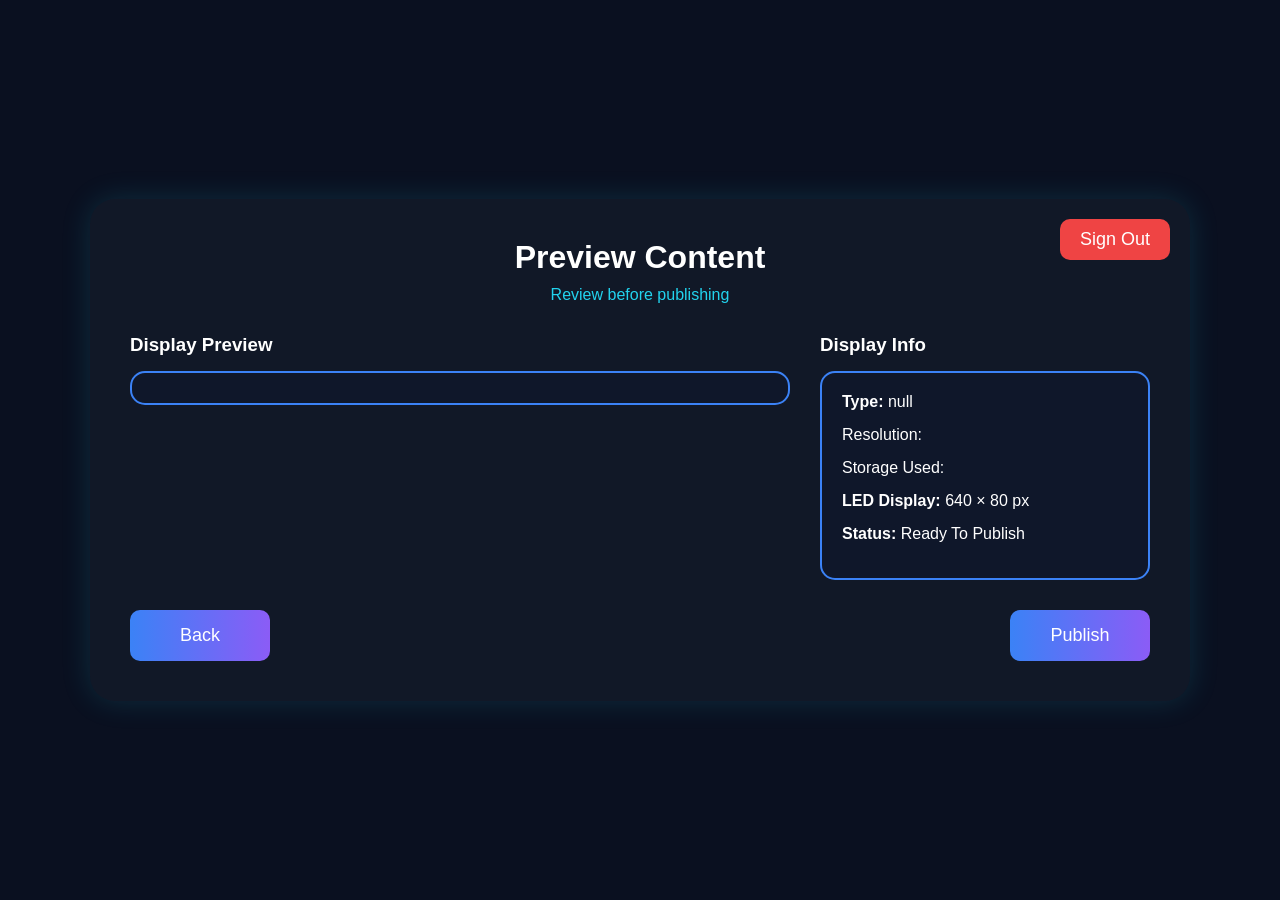
==== preview.html @ b10f5670 "Add files via upload" ====
<!DOCTYPE html>
<html lang="en">

<head>
    <meta charset="UTF-8">
    <meta name="viewport"
          content="width=device-width, initial-scale=1.0">

    <title>Preview Content</title>

    <link rel="stylesheet" href="style.css">
</head>

<body>

    <div class="login-box">
         <button
    class="logout-btn"
    onclick="logout()">
    Sign Out
</button>
        <h1>Preview Content</h1>

        <p class="subtitle">
            Review before publishing
        </p>

        <div class="preview-page">

            <!-- LEFT SIDE -->

            <div class="preview-left">

                <h3>Display Preview</h3>

                <div
                   class="preview-image-box"
                   id="previewContainer">

                </div>

            </div>

            <!-- RIGHT SIDE -->

            <div class="preview-right">

                <h3>Display Info</h3>

                <div class="info-card">

                    <p id="typeInfo"></p>

                    <p id="resolutionInfo">
                        Resolution:
                    </p>

                    <p id="storageInfo">
                        Storage Used:
                    </p>
                    <p id="sizeInfo"></p>

                    <p id="colorInfo"></p>
                    <p>
                        <strong>LED Display:</strong>
                        640 × 80 px
                    </p>

                    <p>
                        <strong>Status:</strong>
                        Ready To Publish
                    </p>

                </div>

            </div>

        </div>

        <div class="navigation">

            <button onclick="goBack()">
              Back
            </button>

            <button
                onclick="window.location.href='publish.html'">
                Publish
            </button>

        </div>

    </div>
<script>

const type =
localStorage.getItem("contentType");

const container =
document.getElementById(
    "previewContainer"
);

document.getElementById(
    "typeInfo"
).innerHTML =
"<strong>Type:</strong> " +
type;


/* IMAGE */

if(type === "image"){

    let imageData =
    localStorage.getItem(
        "uploadedImage"
    );

    container.innerHTML =
    `<img
        src="${imageData}"
        class="final-preview-image"
    >`;

    document.getElementById(
        "sizeInfo"
    ).style.display = "none";

    document.getElementById(
        "colorInfo"
    ).style.display = "none";

}
if(type === "video"){

    let videoData =
    localStorage.getItem(
        "uploadedVideo"
    );

    container.innerHTML =
    `<video
    src="${videoData}"
    controls
    autoplay
    muted
    style="
    width:100%;
    border-radius:10px;
    ">
</video>`;

    document.getElementById(
        "sizeInfo"
    ).style.display = "none";

    document.getElementById(
        "colorInfo"
    ).style.display = "none";

}

if(type === "gif"){

    let gifData =
    localStorage.getItem(
        "uploadedImage"
    );

    container.innerHTML =
    `<img
        src="${gifData}"
        class="final-preview-image"
    >`;

    document.getElementById(
        "sizeInfo"
    ).style.display = "none";

    document.getElementById(
        "colorInfo"
    ).style.display = "none";

}



/* TEXT */

if(type === "text"){

    let text =
    localStorage.getItem(
        "displayText"
    );

    let scale =
    localStorage.getItem(
        "textScale"
    );

    let textColor =
    localStorage.getItem(
        "textColor"
    );

    let bgColor =
    localStorage.getItem(
        "bgColor"
    );

    container.innerHTML =
    `<div class="preview-box"
        style="
        color:${textColor};
        background:${bgColor};
        ">
        ${text}
    </div>`;

    document.getElementById(
        "resolutionInfo"
    ).style.display = "none";

    document.getElementById(
        "storageInfo"
    ).style.display = "none";

    document.getElementById(
        "sizeInfo"
    ).innerHTML =
    "<strong>Text Size:</strong> "
    + scale + "x";

    document.getElementById(
        "colorInfo"
    ).innerHTML =
    "<strong>Text Colour:</strong> "
    + textColor +
    "<br><strong>Background:</strong> "
    + bgColor;
}


/* IMAGE INFO */

let width =
localStorage.getItem(
    "imageWidth"
);

let height =
localStorage.getItem(
    "imageHeight"
);

if(width && height){

    document.getElementById(
        "resolutionInfo"
    ).innerHTML =
    "<strong>Original Resolution:</strong> "
    + width +
    " × " +
    height;

}

let storage =
localStorage.getItem(
    "storageUsed"
);

if(storage){

    document.getElementById(
        "storageInfo"
    ).innerHTML =
    "<strong>Storage Used:</strong> "
    + storage +
    " MB";

}
function goBack(){

    let type =
    localStorage.getItem(
        "contentType"
    );

    if(type==="image"){

        window.location.href =
        "upload-image.html";
    }

    else if(type==="gif"){

        window.location.href =
        "upload-gif.html";
    }

    else if(type==="video"){

        window.location.href =
        "upload-video.html";
    }

    else if(type==="text"){

        window.location.href =
        "text-colour.html";
    }
}
</script>
<script src="script.js"></script>
</body>

</html>
---- style.css ----
*{
    margin:0;
    padding:0;
    box-sizing:border-box;
}

body{
    background:#0a1020;
    display:flex;
    justify-content:center;
    align-items:center;
    min-height:100vh;
    font-family:Arial,sans-serif;
    padding:20px;
}
.login-box{
    width:100%;
    max-width:1100px;
    background:#111827;
    padding:40px;
    border-radius:25px;
    box-shadow:0 0 30px rgba(34,211,238,0.15);
}


.icon{
    text-align:center;
    font-size:70px;
    margin-bottom:15px;
}

h1{
    color:white;
    text-align:center;
    margin-bottom:10px;
}

.subtitle{
    color:#22d3ee;
    text-align:center;
    margin-bottom:25px;
    font-size:16px;
}

.oauth-btn{
    width:350px;
    margin:12px auto;
    padding:15px 20px;
    background:white;
    color:black;
    border:none;
    border-radius:12px;
    display:flex;
    align-items:center;
    gap:15px;
    cursor:pointer;
    font-size:18px;
    font-weight:500;
}

.oauth-btn img{
    width:24px;
    height:24px;
}

.oauth-btn:hover{
    transform:scale(1.02);
}

.divider{
    color:white;
    margin:20px 0;
    font-size:18px;
}

.guest-btn{
    width:220px;
    padding:15px;
    background:linear-gradient(
        90deg,
        #3b82f6,
        #8b5cf6
    );
    color:white;
    border:none;
    border-radius:12px;
    cursor:pointer;
    font-size:18px;
}

button{
    padding:15px;
    background:linear-gradient(
        90deg,
        #3b82f6,
        #8b5cf6
    );
    color:white;
    border:none;
    border-radius:10px;
    cursor:pointer;
    font-size:18px;
}
button:disabled{
    opacity:0.5;
    cursor:not-allowed;
}
button:hover{
    opacity:0.9;
}

#message{
    color:red;
    margin-top:15px;
    text-align:center;
}

/* ======================
   UPLOAD PAGE
====================== */
.card-container{
    display:flex;
    justify-content:center;
    align-items:center;
    gap:30px;
    flex-wrap:wrap;
    margin:30px 0;
}
.upload-card{
    width:220px;
    height:180px;
    background:#0f172a;
    border:2px solid #3b82f6;
    border-radius:20px;
    padding:25px;
    text-align:center;
    color:white;
    cursor:pointer;
    transition:0.3s;
}

.upload-card:hover{
    transform:translateY(-5px);
    box-shadow:0 0 20px rgba(59,130,246,0.4);
}



.upload-card:hover{
    transform:translateY(-5px);
}

.emoji{
    font-size:45px;
    margin-bottom:12px;
}

.upload-card h3{
    color:white;
    margin-bottom:10px;
}

.upload-card p{
    color:#94a3b8;
}

.format-title{
    color:white;
    text-align:center;
    margin-bottom:20px;
}

.formats{
    display:flex;
    justify-content:center;
    gap:20px;
    margin:20px 0 30px;
}

.formats span{
    background:#1e293b;
    color:white;
    padding:12px 24px;
    border-radius:12px;
}

.drag-area{
    width:100%;
    max-width:700px;
    margin:30px auto;
    border:2px dashed #3b82f6;
    border-radius:20px;
    padding:40px;
    text-align:center;
    color:white;
}

.drag-area p{
    margin-bottom:15px;
}

.file-info{
    color:#94a3b8;
    margin-top:15px;
}

.navigation{
    display:flex;
    justify-content:space-between;
    margin-top:30px;
}

.navigation button{
    width:140px;
}

#fileName{
    color:#22d3ee;
    margin-top:15px;
    font-size:18px;
    font-weight:bold;
}

#previewImage{
    display:none;
    margin:20px auto;
    width:300px;
    height:220px;
    object-fit:contain;
    background:#0f172a;
    border-radius:12px;
    border:2px solid #3b82f6;
}

/* ======================
   TEXT COLOUR PAGE
====================== */

.text-page{
    display:flex;
    gap:40px;
    margin-top:30px;
}

.left-panel{
    flex:1;
}

.right-panel{
    flex:1;
}

.right-panel h3{
    color:white;
    margin-bottom:15px;
}

.left-panel label{
    display:block;
    color:white;
    margin-bottom:10px;
    margin-top:15px;
}

.small-input{
    width:120px;
}

.colour-row{
    display:flex;
    gap:12px;
    margin-bottom:20px;
}

.colour{
    width:45px;
    height:45px;
    border-radius:8px;
    cursor:pointer;
    border:3px solid white;
}

.red{
    background:red;
}

.orange{
    background:orange;
}

.yellow{
    background:yellow;
}

.green{
    background:limegreen;
}

.blue{
    background:dodgerblue;
}

.purple{
    background:purple;
}

.white{
    background:white;
}

.black{
    background:black;
}

.preview-box{
    background:black;
    color:red;
    height:300px;
    border-radius:12px;
    display:flex;
    justify-content:center;
    align-items:center;
    text-align:center;
    font-size:32px;
    font-weight:bold;
    padding:20px;
}

/* ======================
   PREVIEW PAGE
====================== */

.preview-page{
    display:flex;
    gap:30px;
    margin-top:30px;
}

.preview-left{
    flex:2;
}

.preview-right{
    flex:1;
}

.preview-left h3,
.preview-right h3{
    color:white;
    margin-bottom:15px;
}

.preview-image-box{
    background:#0f172a;
    border:2px solid #3b82f6;
    border-radius:15px;
    padding:15px;
}

.final-preview-image{
    width:100%;
    border-radius:10px;
}

.info-card{
    background:#0f172a;
    border:2px solid #3b82f6;
    border-radius:15px;
    padding:20px;
}

.info-card p{
    color:white;
    margin-bottom:15px;
}
.storage-box{
    background:#0f172a;
    border:2px solid #3b82f6;
    border-radius:15px;
    padding:15px;
    margin:0 auto 20px;
    max-width:700px;
}

.storage-box h3{
    color:white;
    margin-bottom:10px;
}

.progress-bar{
    width:100%;
    height:20px;
    background:#1e293b;
    border-radius:20px;
    overflow:hidden;
}

#progressFill{
    width:0%;
    height:100%;
    background:#22d3ee;
    transition:0.5s;
}

#storageText{
    color:#22d3ee;
    margin-top:10px;
    text-align:center;
}
.user-email{
    color:#22d3ee;
    font-weight:600;
}
#userInfo{
    color: #9cee22;
    font-size: 18px;
    font-weight: 500;
    text-align: center;
    margin: 15px 0;
}
.login-box{
    position: relative;
}

.logout-btn{
    position: absolute;
    top: 20px;
    right: 20px;

    background: #ef4444;
    color: white;

    border: none;
    border-radius: 10px;

    padding: 10px 20px;
    cursor: pointer;
}
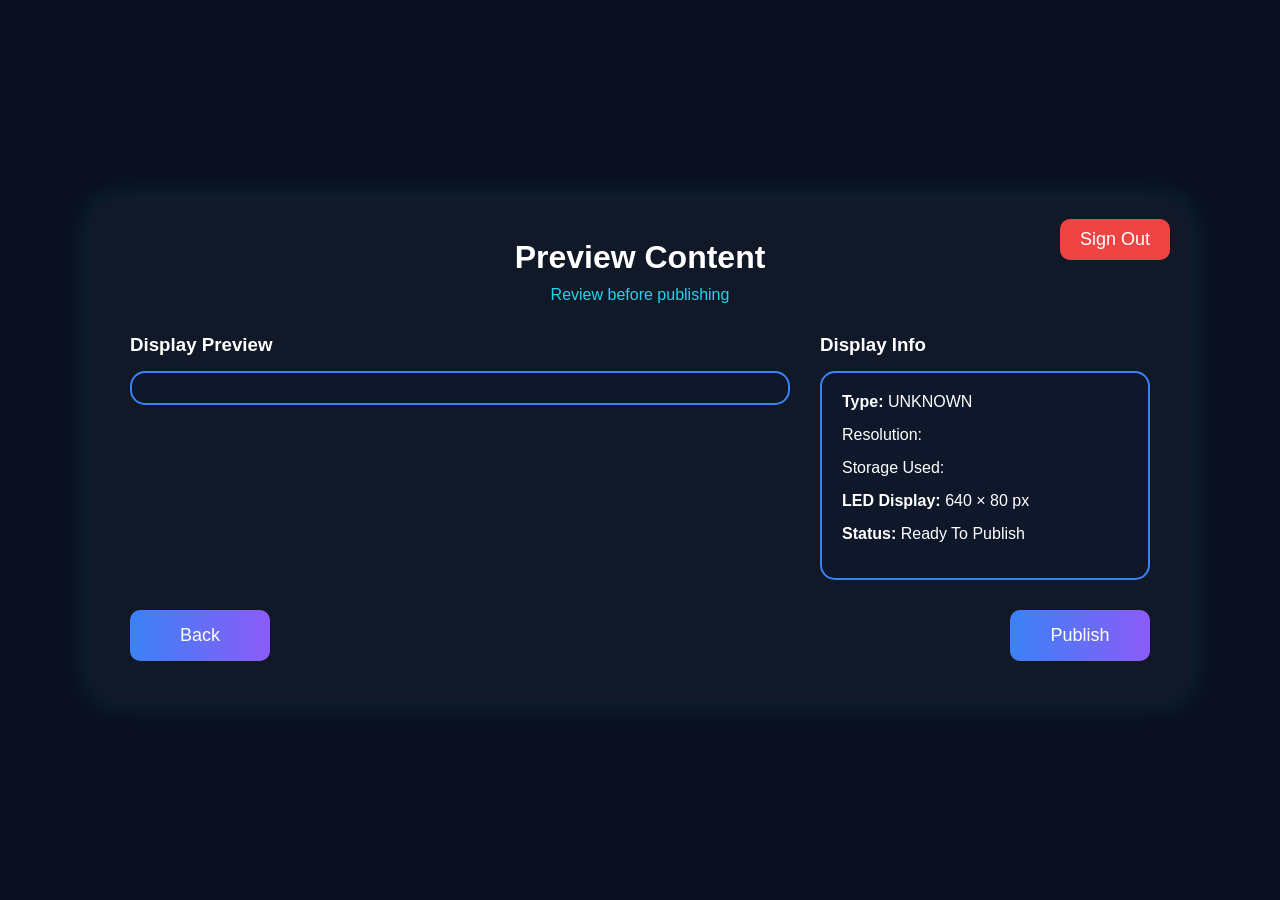
==== commit 1b9e2b66: "Refactor preview.html for improved media handling Updated HTML structure and JavaScript for preview " ====
--- a/preview.html
+++ b/preview.html
@@ -1,320 +1,102 @@
 <!DOCTYPE html>
 <html lang="en">
-
 <head>
     <meta charset="UTF-8">
-    <meta name="viewport"
-          content="width=device-width, initial-scale=1.0">
-
+    <meta name="viewport" content="width=device-width, initial-scale=1.0">
     <title>Preview Content</title>
-
     <link rel="stylesheet" href="style.css">
 </head>
-
 <body>
 
     <div class="login-box">
-         <button
-    class="logout-btn"
-    onclick="logout()">
-    Sign Out
-</button>
+         <button class="logout-btn" onclick="logout()">Sign Out</button>
         <h1>Preview Content</h1>
-
-        <p class="subtitle">
-            Review before publishing
-        </p>
+        <p class="subtitle">Review before publishing</p>
 
         <div class="preview-page">
-
-            <!-- LEFT SIDE -->
-
             <div class="preview-left">
-
                 <h3>Display Preview</h3>
-
-                <div
-                   class="preview-image-box"
-                   id="previewContainer">
-
-                </div>
-
+                <div class="preview-image-box" id="previewContainer"></div>
             </div>
 
-            <!-- RIGHT SIDE -->
-
             <div class="preview-right">
-
                 <h3>Display Info</h3>
-
                 <div class="info-card">
-
                     <p id="typeInfo"></p>
-
-                    <p id="resolutionInfo">
-                        Resolution:
-                    </p>
-
-                    <p id="storageInfo">
-                        Storage Used:
-                    </p>
+                    <p id="resolutionInfo">Resolution:</p>
+                    <p id="storageInfo">Storage Used:</p>
                     <p id="sizeInfo"></p>
-
+                    <p id="scrollInfo"></p>
                     <p id="colorInfo"></p>
-                    <p>
-                        <strong>LED Display:</strong>
-                        640 × 80 px
-                    </p>
-
-                    <p>
-                        <strong>Status:</strong>
-                        Ready To Publish
-                    </p>
-
+                    <p><strong>LED Display:</strong> 640 × 80 px</p>
+                    <p><strong>Status:</strong> Ready To Publish</p>
                 </div>
-
             </div>
-
         </div>
 
         <div class="navigation">
+            <button onclick="goBack()">Back</button>
+            <button onclick="window.location.href='publish.html'">Publish</button>
+        </div>
+    </div>
 
-            <button onclick="goBack()">
-              Back
-            </button>
+<script>
+const type = localStorage.getItem("contentType");
+const container = document.getElementById("previewContainer");
+document.getElementById("typeInfo").innerHTML = "<strong>Type:</strong> " + (type ? type.toUpperCase() : "UNKNOWN");
 
-            <button
-                onclick="window.location.href='publish.html'">
-                Publish
-            </button>
-
-        </div>
-
-    </div>
-<script>
-
-const type =
-localStorage.getItem("contentType");
-
-const container =
-document.getElementById(
-    "previewContainer"
-);
-
-document.getElementById(
-    "typeInfo"
-).innerHTML =
-"<strong>Type:</strong> " +
-type;
-
-
-/* IMAGE */
-
-if(type === "image"){
-
-    let imageData =
-    localStorage.getItem(
-        "uploadedImage"
-    );
-
-    container.innerHTML =
-    `<img
-        src="${imageData}"
-        class="final-preview-image"
-    >`;
-
-    document.getElementById(
-        "sizeInfo"
-    ).style.display = "none";
-
-    document.getElementById(
-        "colorInfo"
-    ).style.display = "none";
-
-}
-if(type === "video"){
-
-    let videoData =
-    localStorage.getItem(
-        "uploadedVideo"
-    );
-
-    container.innerHTML =
-    `<video
-    src="${videoData}"
-    controls
-    autoplay
-    muted
-    style="
-    width:100%;
-    border-radius:10px;
-    ">
-</video>`;
-
-    document.getElementById(
-        "sizeInfo"
-    ).style.display = "none";
-
-    document.getElementById(
-        "colorInfo"
-    ).style.display = "none";
-
+/* MEDIA (IMAGE/VIDEO/GIF) */
+if(type === "image" || type === "gif"){
+    let imageData = localStorage.getItem("uploadedImage");
+    container.innerHTML = `<img src="${imageData}" class="final-preview-image">`;
+    document.getElementById("sizeInfo").innerHTML = "<strong>Scale:</strong> " + (localStorage.getItem("mediaScale") || "100") + "%";
+    document.getElementById("scrollInfo").innerHTML = "<strong>Scroll:</strong> " + (localStorage.getItem("mediaScroll") === "true" ? "ON" : "OFF");
+    document.getElementById("colorInfo").style.display = "none";
 }
 
-if(type === "gif"){
-
-    let gifData =
-    localStorage.getItem(
-        "uploadedImage"
-    );
-
-    container.innerHTML =
-    `<img
-        src="${gifData}"
-        class="final-preview-image"
-    >`;
-
-    document.getElementById(
-        "sizeInfo"
-    ).style.display = "none";
-
-    document.getElementById(
-        "colorInfo"
-    ).style.display = "none";
-
+if(type === "video"){
+    let videoData = localStorage.getItem("uploadedVideo");
+    container.innerHTML = `<video src="${videoData}" controls autoplay muted style="width:100%; border-radius:10px;"></video>`;
+    document.getElementById("sizeInfo").innerHTML = "<strong>Scale:</strong> " + (localStorage.getItem("mediaScale") || "100") + "%";
+    document.getElementById("scrollInfo").innerHTML = "<strong>Scroll:</strong> " + (localStorage.getItem("mediaScroll") === "true" ? "ON" : "OFF");
+    document.getElementById("colorInfo").style.display = "none";
 }
 
-
-
 /* TEXT */
-
 if(type === "text"){
-
-    let text =
-    localStorage.getItem(
-        "displayText"
-    );
-
-    let scale =
-    localStorage.getItem(
-        "textScale"
-    );
-
-    let textColor =
-    localStorage.getItem(
-        "textColor"
-    );
-
-    let bgColor =
-    localStorage.getItem(
-        "bgColor"
-    );
-
-    container.innerHTML =
-    `<div class="preview-box"
-        style="
-        color:${textColor};
-        background:${bgColor};
-        ">
-        ${text}
-    </div>`;
-
-    document.getElementById(
-        "resolutionInfo"
-    ).style.display = "none";
-
-    document.getElementById(
-        "storageInfo"
-    ).style.display = "none";
-
-    document.getElementById(
-        "sizeInfo"
-    ).innerHTML =
-    "<strong>Text Size:</strong> "
-    + scale + "x";
-
-    document.getElementById(
-        "colorInfo"
-    ).innerHTML =
-    "<strong>Text Colour:</strong> "
-    + textColor +
-    "<br><strong>Background:</strong> "
-    + bgColor;
+    let text = localStorage.getItem("displayText");
+    let scale = localStorage.getItem("textScale");
+    let textColor = localStorage.getItem("textColor");
+    let bgColor = localStorage.getItem("bgColor");
+    
+    container.innerHTML = `<div class="preview-box" style="color:${textColor}; background:${bgColor};">${text}</div>`;
+    document.getElementById("resolutionInfo").style.display = "none";
+    document.getElementById("storageInfo").style.display = "none";
+    
+    document.getElementById("sizeInfo").innerHTML = "<strong>Text Size:</strong> " + scale + "x";
+    document.getElementById("scrollInfo").innerHTML = "<strong>Scroll:</strong> " + (localStorage.getItem("textScroll") === "true" ? "ON" : "OFF");
+    document.getElementById("colorInfo").innerHTML = "<strong>Colour:</strong> " + textColor + "<br><strong>Background:</strong> " + bgColor;
 }
 
-
 /* IMAGE INFO */
-
-let width =
-localStorage.getItem(
-    "imageWidth"
-);
-
-let height =
-localStorage.getItem(
-    "imageHeight"
-);
-
-if(width && height){
-
-    document.getElementById(
-        "resolutionInfo"
-    ).innerHTML =
-    "<strong>Original Resolution:</strong> "
-    + width +
-    " × " +
-    height;
-
+let width = localStorage.getItem("imageWidth");
+let height = localStorage.getItem("imageHeight");
+if(width && height && type !== "text"){
+    document.getElementById("resolutionInfo").innerHTML = "<strong>Original Res:</strong> " + width + " × " + height;
 }
 
-let storage =
-localStorage.getItem(
-    "storageUsed"
-);
+let storage = localStorage.getItem("storageUsed");
+if(storage && type !== "text"){
+    document.getElementById("storageInfo").innerHTML = "<strong>Storage Used:</strong> " + storage + " MB";
+}
 
-if(storage){
-
-    document.getElementById(
-        "storageInfo"
-    ).innerHTML =
-    "<strong>Storage Used:</strong> "
-    + storage +
-    " MB";
-
-}
 function goBack(){
-
-    let type =
-    localStorage.getItem(
-        "contentType"
-    );
-
-    if(type==="image"){
-
-        window.location.href =
-        "upload-image.html";
-    }
-
-    else if(type==="gif"){
-
-        window.location.href =
-        "upload-gif.html";
-    }
-
-    else if(type==="video"){
-
-        window.location.href =
-        "upload-video.html";
-    }
-
-    else if(type==="text"){
-
-        window.location.href =
-        "text-colour.html";
-    }
+    if(type==="image") window.location.href = "upload-image.html";
+    else if(type==="gif") window.location.href = "upload-gif.html";
+    else if(type==="video") window.location.href = "upload-video.html";
+    else if(type==="text") window.location.href = "text-colour.html";
 }
 </script>
 <script src="script.js"></script>
 </body>
-
 </html>
